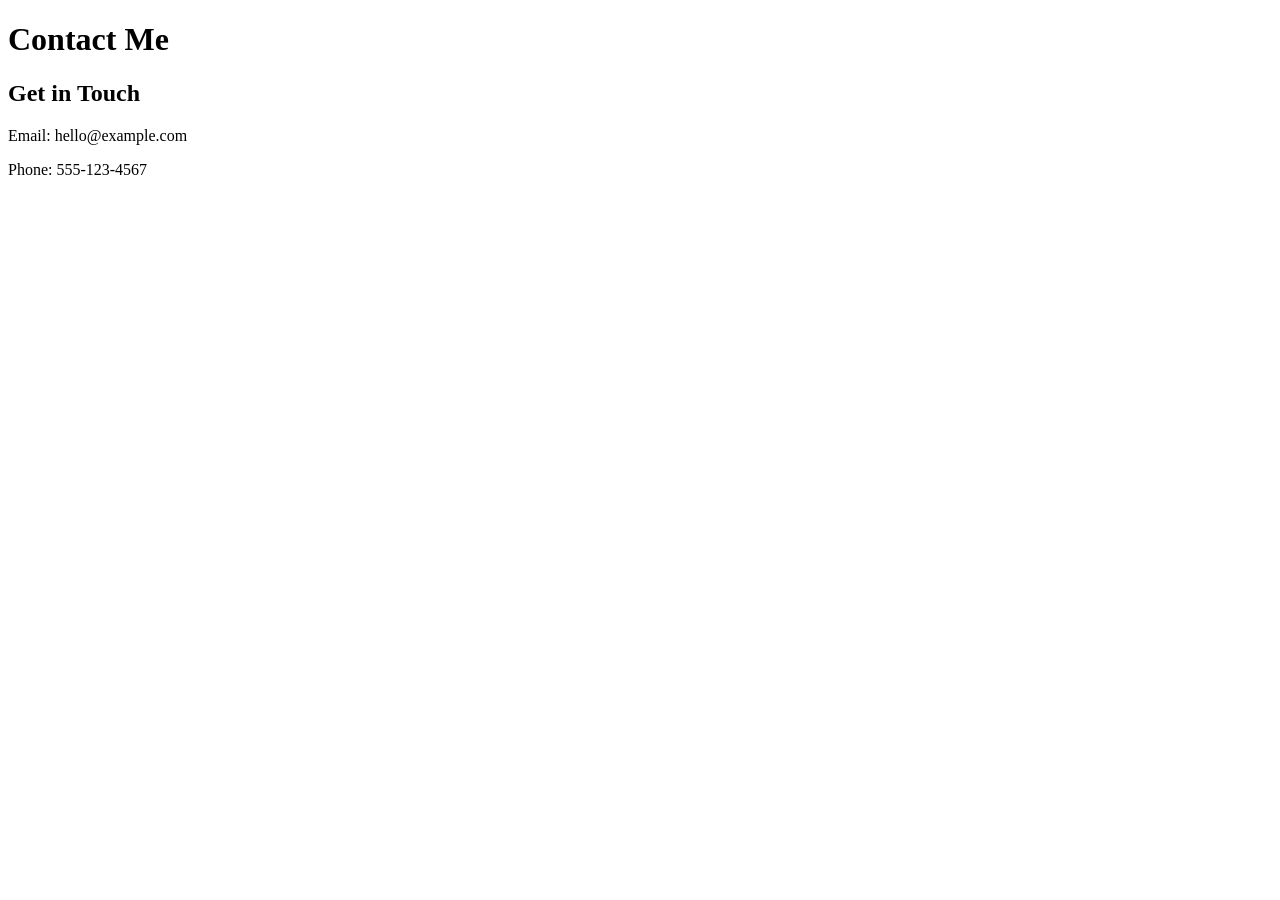
==== contact.html @ 1d77cfb9 "Add contact page" ====
<!DOCTYPE html>
<html lang="en">
<head>
    <meta charset="UTF-8">
    <meta name="viewport" content="width=device-width, initial-scale=1.0">
    <title>Contact | Git Homework</title>
</head>
<body>
    <header>
        <h1>Contact Me</h1>
    </header>

    <main>
        <h2>Get in Touch</h2>
        <p>Email: hello@example.com</p>
        <p>Phone: 555-123-4567</p>
    </main>
</body>
</html>
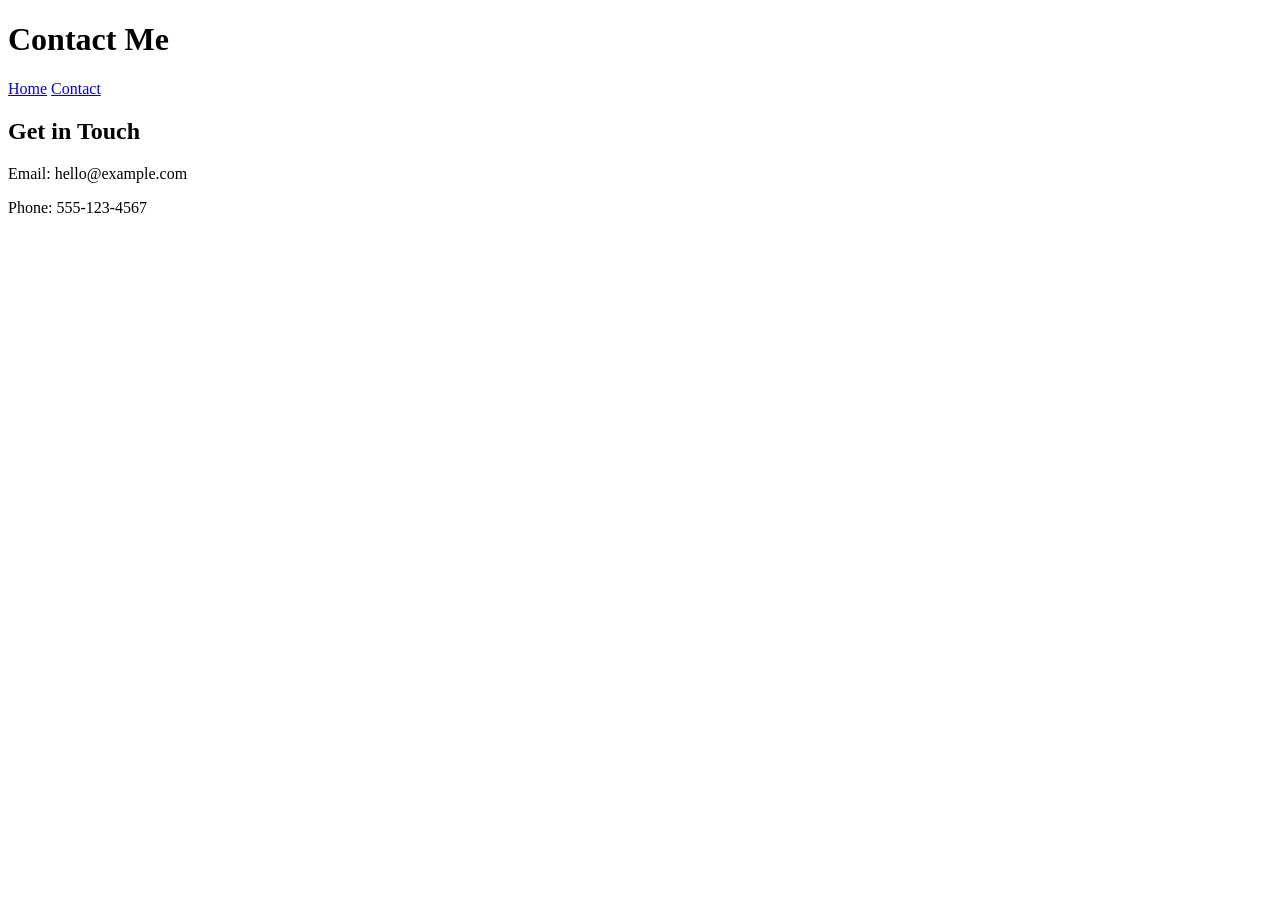
==== commit 5ded60e6: "Add navigation links" ====
--- a/contact.html
+++ b/contact.html
@@ -8,6 +8,10 @@
 <body>
     <header>
         <h1>Contact Me</h1>
+        <nav>
+    <a href="index.html">Home</a>
+    <a href="contact.html">Contact</a>
+</nav>
     </header>
 
     <main>
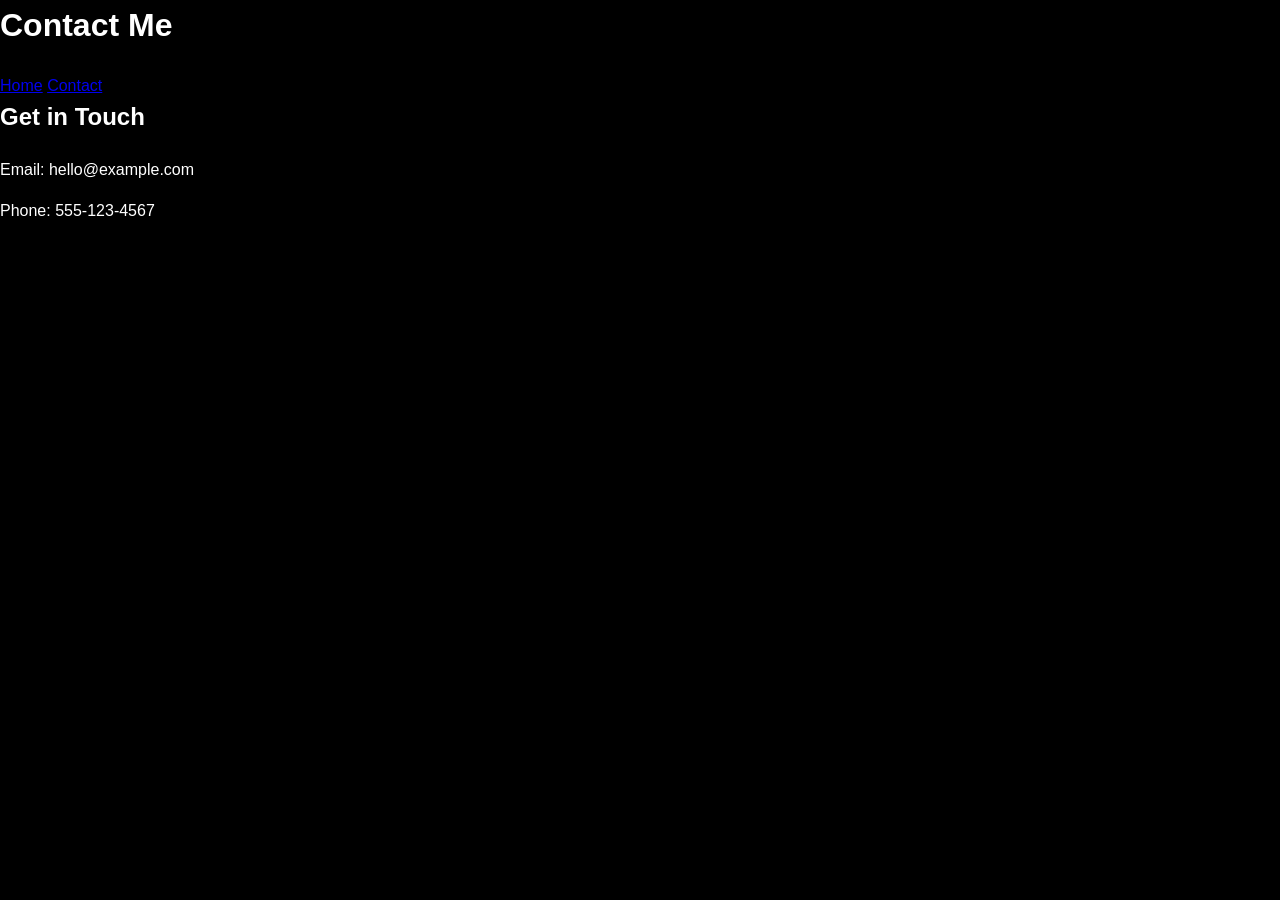
==== commit c70a54e7: "add styles" ====
--- a/contact.html
+++ b/contact.html
@@ -3,6 +3,7 @@
 <head>
     <meta charset="UTF-8">
     <meta name="viewport" content="width=device-width, initial-scale=1.0">
+    <link rel="stylesheet" href="styles.css">
     <title>Contact | Git Homework</title>
 </head>
 <body>
--- a/styles.css
+++ b/styles.css
@@ -0,0 +1,17 @@
+* {
+    box-sizing: border-box;
+}
+
+body {
+    margin: 0;
+    font-family: Arial, Helvetica, sans-serif;
+    line-height: 1.6;
+    color: #ffffff;
+    background-color: #000000;
+}
+
+h1,
+h2,
+p {
+    margin-top: 0;
+}
